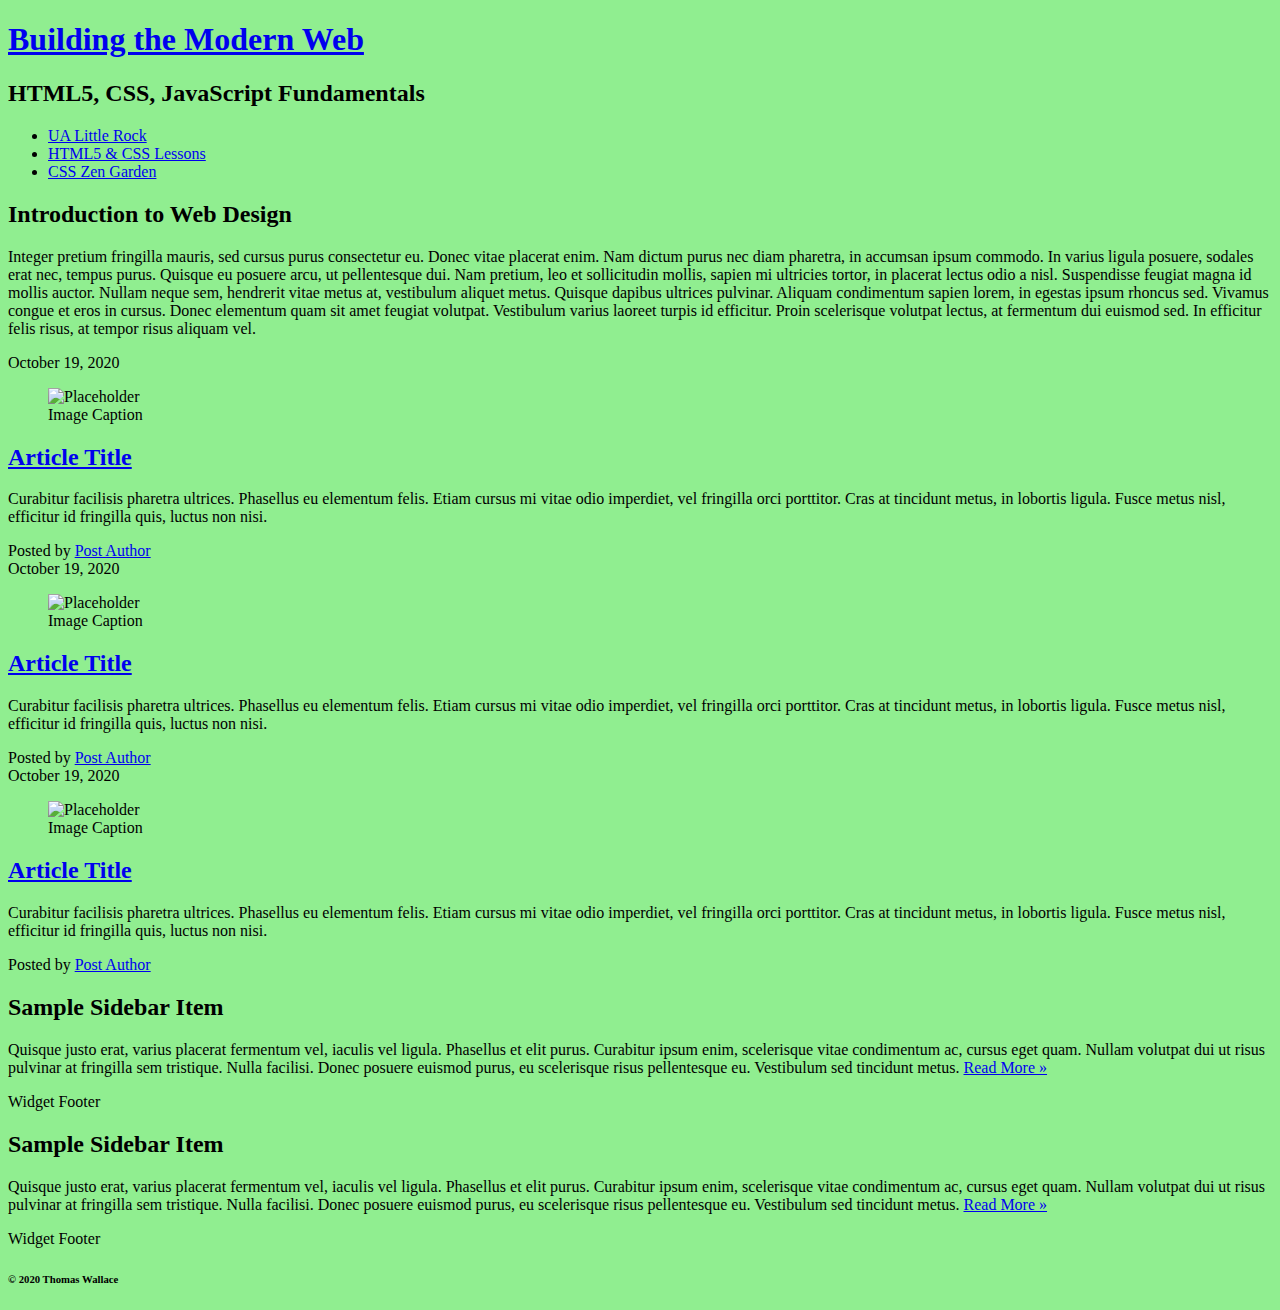
==== css-demo/index.html @ fe688908 "HTML Prototype Gordo Document" ====
<!DOCTYPE html>
<html lang="en">

<head>
  <title>IFSC 1310 - Prototype</title>
  <meta charset="UTF-8" />
  <meta name="description" content="Keyword rich narrative on site purpose" />
  <meta name="author" content="Thomas Wallace" />
  <link rel="stylesheet" href="assets/css/style.css" type="text/css" />
</head>


<body>
  <header role="banner" class="primary">
    <h1><a href="index.html">Building the Modern Web</a></h1>
    <h2>HTML5, CSS, JavaScript Fundamentals</h2>
    <nav role="navigation">
      <ul>
        <li><a href="https://ualr.edu/">UA Little Rock</a></li>
        <li><a href="http://learn.shayhowe.com/html-css/getting-to-know-html/">HTML5 & CSS Lessons</a></li>
        <li><a href="http://www.csszengarden.com/">CSS Zen Garden</a></li>
      </ul>
    </nav>
  </header>
  <section id="intro" class="container">
    <h2>Introduction to Web Design</h2>
    <p>Integer pretium fringilla mauris, sed cursus purus consectetur eu. Donec vitae placerat enim. Nam dictum purus nec diam pharetra, in accumsan ipsum commodo. In varius ligula posuere, sodales erat nec, tempus purus. Quisque eu posuere arcu, ut pellentesque
      dui. Nam pretium, leo et sollicitudin mollis, sapien mi ultricies tortor, in placerat lectus odio a nisl. Suspendisse feugiat magna id mollis auctor. Nullam neque sem, hendrerit vitae metus at, vestibulum aliquet metus. Quisque dapibus ultrices
      pulvinar. Aliquam condimentum sapien lorem, in egestas ipsum rhoncus sed. Vivamus congue et eros in cursus. Donec elementum quam sit amet feugiat volutpat. Vestibulum varius laoreet turpis id efficitur. Proin scelerisque volutpat lectus, at fermentum
      dui euismod sed. In efficitur felis risus, at tempor risus aliquam vel.</p>
  </section>

  <section id="content" class="container">
    <article class="post">
      <header>
        <time class="post-date" datetime="2020-10-19">October 19, 2020</time>
        <figure>
          <img src="http://placehold.it/300x200?text=Placeholder+Image" alt="Placeholder" />
          <figcaption>Image Caption</figcaption>
        </figure>
        <h2> <a href="#" rel="bookmark" title="link to this post">Article Title</a> </h2>
      </header>
      <p>Curabitur facilisis pharetra ultrices. Phasellus eu elementum felis. Etiam cursus mi vitae odio imperdiet, vel fringilla orci porttitor. Cras at tincidunt metus, in lobortis ligula. Fusce metus nisl, efficitur id fringilla quis, luctus non nisi.
        </p>
      <footer class="post-meta"> Posted by <a href="#">Post Author</a></footer>
    </article>
    <article class="post">
      <header>
        <time class="post-date" datetime="2020-10-19">October 19, 2020</time>
        <figure>
          <img src="http://placehold.it/300x200?text=Placeholder+Image" alt="Placeholder" />
          <figcaption>Image Caption</figcaption>
        </figure>
        <h2> <a href="#" rel="bookmark" title="link to this post">Article Title</a> </h2>
      </header>
      <p>Curabitur facilisis pharetra ultrices. Phasellus eu elementum felis. Etiam cursus mi vitae odio imperdiet, vel fringilla orci porttitor. Cras at tincidunt metus, in lobortis ligula. Fusce metus nisl, efficitur id fringilla quis, luctus non nisi.
        </p>
      <footer class="post-meta"> Posted by <a href="#">Post Author</a></footer>
    </article>
    <article class="post">
      <header>
       <time class="post-date" datetime="2020-10-19">October 19, 2020</time>
        <figure>
          <img src="http://placehold.it/300x200?text=Placeholder+Image" alt="Placeholder" />
          <figcaption>Image Caption</figcaption>
        </figure>
        <h2> <a href="#" rel="bookmark" title="link to this post">Article Title</a> </h2>
      </header>
      <p>Curabitur facilisis pharetra ultrices. Phasellus eu elementum felis. Etiam cursus mi vitae odio imperdiet, vel fringilla orci porttitor. Cras at tincidunt metus, in lobortis ligula. Fusce metus nisl, efficitur id fringilla quis, luctus non nisi.</p>
      <footer class="post-meta"> Posted by <a href="#">Post Author</a></footer>
    </article>
  </section>
  <aside role="complementary">
    <div class="container">
      <article class="widget">
        <header>
          <h2>Sample Sidebar Item </h2>
        </header>
        <p>Quisque justo erat, varius placerat fermentum vel, iaculis vel ligula. Phasellus et elit purus. Curabitur ipsum enim, scelerisque vitae condimentum ac, cursus eget quam. Nullam volutpat dui ut risus pulvinar at fringilla sem tristique. Nulla facilisi.
          Donec posuere euismod purus, eu scelerisque risus pellentesque eu. Vestibulum sed tincidunt metus. <a href="#">Read More &raquo;</a></p>
        <footer>Widget Footer</footer>
      </article>
      <article class="widget">
        <header>
          <h2>Sample Sidebar Item </h2>
        </header>
        <p>Quisque justo erat, varius placerat fermentum vel, iaculis vel ligula. Phasellus et elit purus. Curabitur ipsum enim, scelerisque vitae condimentum ac, cursus eget quam. Nullam volutpat dui ut risus pulvinar at fringilla sem tristique. Nulla facilisi.
          Donec posuere euismod purus, eu scelerisque risus pellentesque eu. Vestibulum sed tincidunt metus. <a href="#">Read More &raquo;</a></p>
        <footer>Widget Footer</footer>
      </article>
    </div>
  </aside>
  <!--#secondary -->
  <!--#content -->

  <footer id="colophon" role="contentinfo">
    <h6>&copy; 2020 Thomas Wallace</h6>
  </footer>
</body>

</html>
---- css-demo/assets/css/style.css ----
body{
    background-color:lightgreen;
}
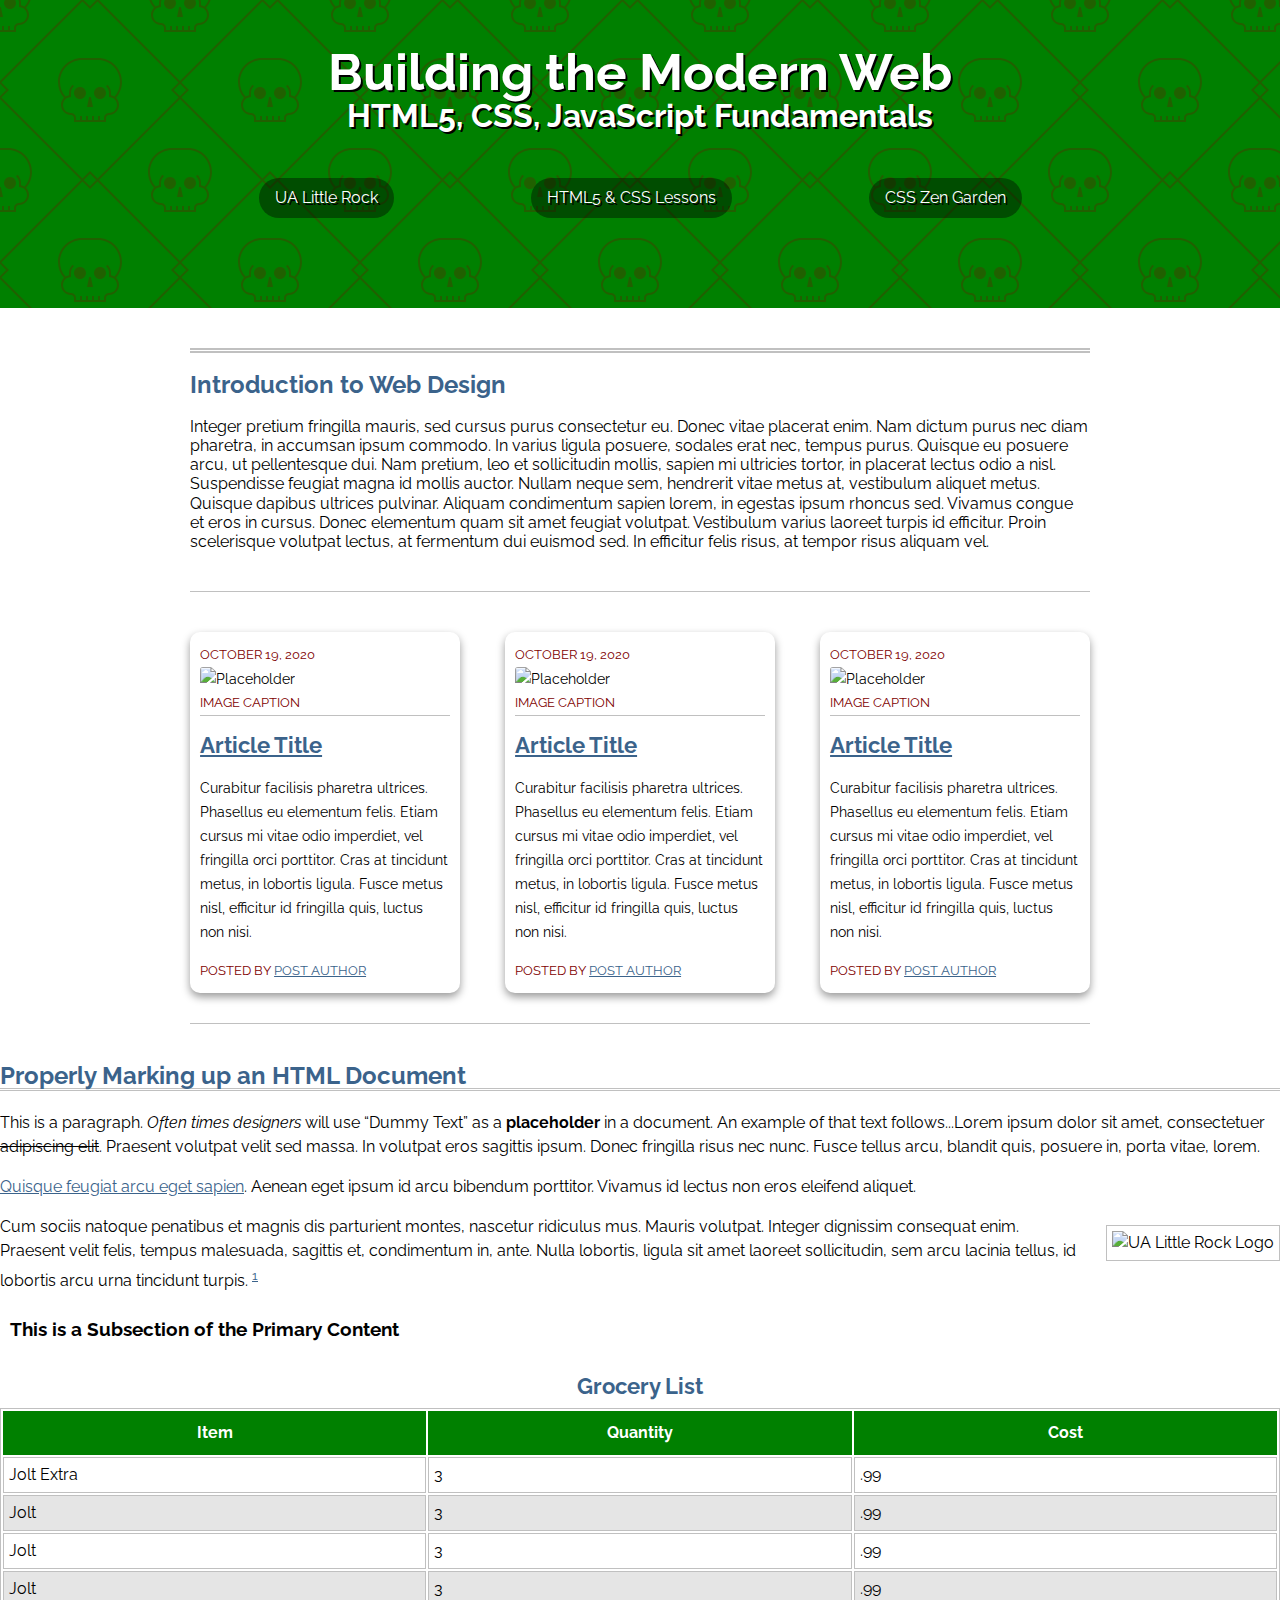
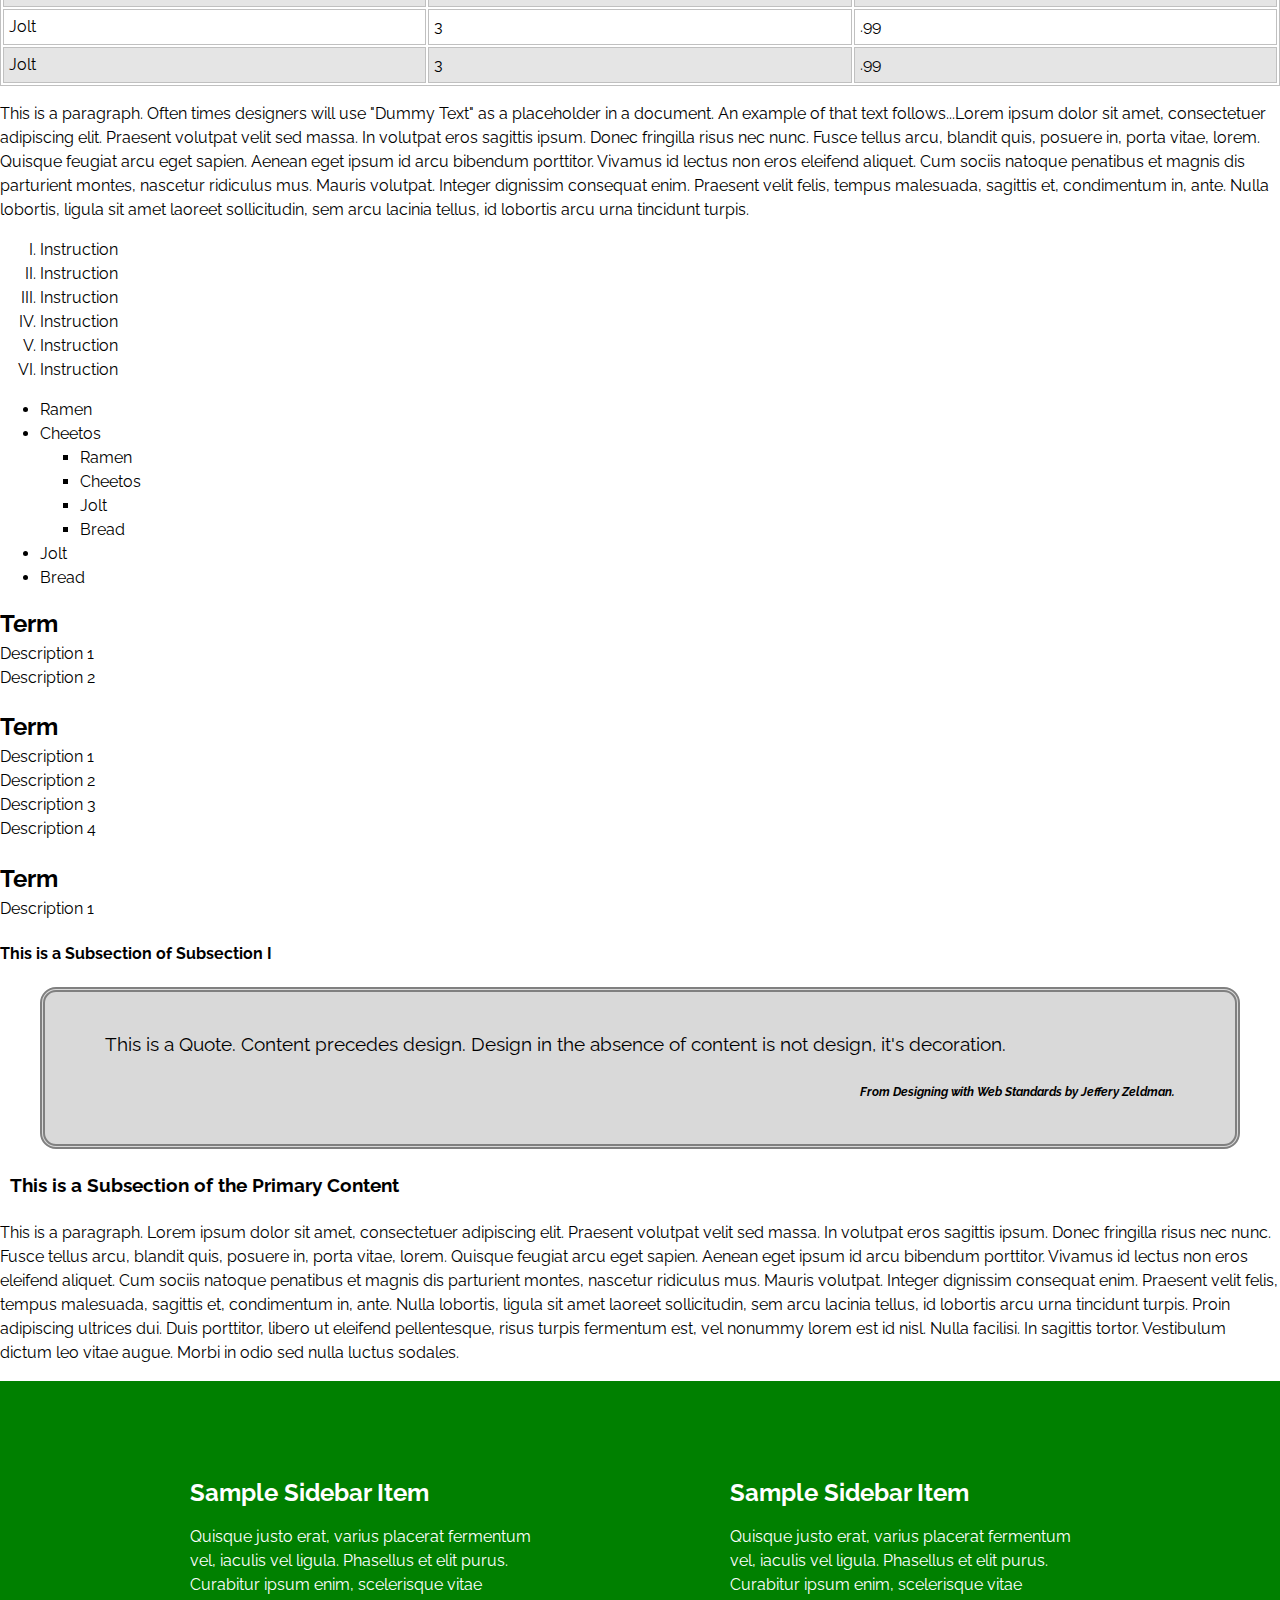
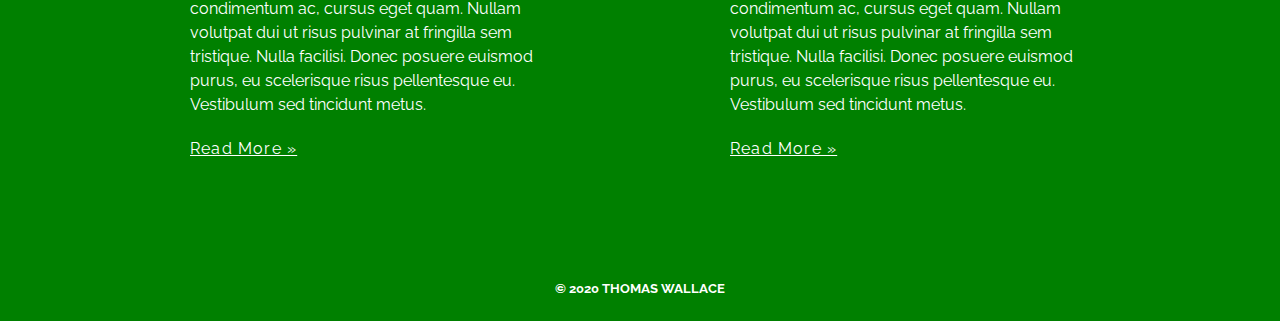
==== commit a704b2b9: "Fall 2020 Work" ====
--- a/css-demo/index.html
+++ b/css-demo/index.html
@@ -1,11 +1,12 @@
 <!DOCTYPE html>
 <html lang="en">
 
-<head>
-  <title>IFSC 1310 - Prototype</title>
+<head >
+  <title>IFSC 1310 - CSS Demo</title>
   <meta charset="UTF-8" />
   <meta name="description" content="Keyword rich narrative on site purpose" />
   <meta name="author" content="Thomas Wallace" />
+  <link href="https://fonts.googleapis.com/css2?family=Raleway&display=swap" rel="stylesheet">
   <link rel="stylesheet" href="assets/css/style.css" type="text/css" />
 </head>
 
@@ -70,6 +71,122 @@
       <footer class="post-meta"> Posted by <a href="#">Post Author</a></footer>
     </article>
   </section>
+  
+  <section id="additional-elements">
+  <h2>Properly Marking up an HTML Document</h2>
+  <!--(Primary Content Heading)-->
+
+  <p>This is a paragraph. <em>Often times designers</em> will use <q>Dummy Text</q> as a <strong>placeholder</strong> in a document. An example of that text follows...Lorem ipsum dolor sit amet, consectetuer <del>adipiscing elit</del>. Praesent volutpat
+    velit sed massa. In volutpat eros sagittis ipsum. Donec fringilla risus nec nunc. Fusce tellus arcu, blandit quis, posuere in, porta vitae, lorem.</p>
+
+  <p> <a href="#">Quisque feugiat arcu eget sapien</a>. <span class="foo">Aenean</span> eget ipsum id arcu bibendum porttitor. Vivamus id lectus non eros eleifend aliquet.</p>
+  <p> <img src="https://thomaswallace.net/wp-content/uploads/2018/02/ualr.png" class="img-right" alt="UA Little Rock Logo" />Cum sociis natoque penatibus et magnis dis parturient montes, nascetur ridiculus mus. Mauris volutpat. Integer dignissim consequat enim. Praesent velit felis,
+    tempus malesuada, sagittis et, condimentum in, ante. Nulla lobortis, ligula sit amet laoreet sollicitudin, sem arcu lacinia tellus, id lobortis arcu urna tincidunt turpis. <sup><a href="#">1</a></sup> </p>
+
+  <h3>This is a Subsection of the Primary Content</h3>
+  <!-- (Subsection I)-->
+
+  <table>
+    <caption>Grocery List</caption>
+    <thead>
+      <!--Design Time Attribute - Remove before Prodution-->
+      <tr>
+        <th scope="col">Item</th>
+        <th scope="col">Quantity</th>
+        <th scope="col">Cost</th>
+      </tr>
+    </thead>
+    <tr>
+      <td>Jolt Extra</td>
+      <td>3</td>
+      <td>.99</td>
+    </tr>
+    <tr>
+      <td>Jolt</td>
+      <td>3</td>
+      <td>.99</td>
+    </tr>
+    <tr>
+      <td>Jolt</td>
+      <td>3</td>
+      <td>.99</td>
+    </tr>
+    <tr>
+      <td>Jolt</td>
+      <td>3</td>
+      <td>.99</td>
+    </tr>
+    <tr>
+      <td>Jolt</td>
+      <td>3</td>
+      <td>.99</td>
+    </tr>
+    <tr>
+      <td>Jolt</td>
+      <td>3</td>
+      <td>.99</td>
+    </tr>
+  </table>
+
+  <p>This is a paragraph. Often times designers will use "Dummy Text" as a placeholder in a document. An example of that text follows...Lorem ipsum dolor sit amet, consectetuer adipiscing elit. Praesent volutpat velit sed massa. In volutpat eros sagittis
+    ipsum. Donec fringilla risus nec nunc. Fusce tellus arcu, blandit quis, posuere in, porta vitae, lorem. Quisque feugiat arcu eget sapien. Aenean eget ipsum id arcu bibendum porttitor. Vivamus id lectus non eros eleifend aliquet. Cum sociis natoque
+    penatibus et magnis dis parturient montes, nascetur ridiculus mus. Mauris volutpat. Integer dignissim consequat enim. Praesent velit felis, tempus malesuada, sagittis et, condimentum in, ante. Nulla lobortis, ligula sit amet laoreet sollicitudin,
+    sem arcu lacinia tellus, id lobortis arcu urna tincidunt turpis.</p>
+
+  <!--This is a list of instructions.-->
+
+  <ol>
+    <li>Instruction</li>
+    <li>Instruction</li>
+    <li>Instruction</li>
+    <li>Instruction</li>
+    <li>Instruction</li>
+    <li>Instruction</li>
+  </ol>
+
+  <!--This is a list of items to purchase at the grocery store.-->
+
+  <ul>
+    <li>Ramen</li>
+    <li>Cheetos
+      <ul>
+        <li>Ramen</li>
+        <li>Cheetos</li>
+        <li>Jolt</li>
+        <li>Bread</li>
+      </ul>
+    </li>
+    <li>Jolt</li>
+    <li>Bread</li>
+  </ul>
+
+  <!--This is an Example of how we should mark up a term and its description(s)-->
+  <dl>
+    <dt>Term</dt>
+    <dd>Description 1</dd>
+    <dd>Description 2</dd>
+    <dt>Term</dt>
+    <dd>Description 1</dd>
+    <dd>Description 2</dd>
+    <dd>Description 3</dd>
+    <dd>Description 4</dd>
+    <dt>Term</dt>
+    <dd>Description 1</dd>
+  </dl>
+
+  <h4>This is a Subsection of Subsection I</h4>
+
+  <blockquote>This is a Quote. Content precedes design. Design in the absence of content is not design, it's decoration. <cite>From Designing with Web Standards by Jeffery Zeldman.</cite></blockquote>
+
+  <h3>This is a Subsection of the Primary Content</h3>
+  <!--(Subsection II)-->
+
+  <p>This is a paragraph. Lorem ipsum dolor sit amet, consectetuer adipiscing elit. Praesent volutpat velit sed massa. In volutpat eros sagittis ipsum. Donec fringilla risus nec nunc. Fusce tellus arcu, blandit quis, posuere in, porta vitae, lorem. Quisque
+    feugiat arcu eget sapien. Aenean eget ipsum id arcu bibendum porttitor. Vivamus id lectus non eros eleifend aliquet. Cum sociis natoque penatibus et magnis dis parturient montes, nascetur ridiculus mus. Mauris volutpat. Integer dignissim consequat
+    enim. Praesent velit felis, tempus malesuada, sagittis et, condimentum in, ante. Nulla lobortis, ligula sit amet laoreet sollicitudin, sem arcu lacinia tellus, id lobortis arcu urna tincidunt turpis. Proin adipiscing ultrices dui. Duis porttitor,
+    libero ut eleifend pellentesque, risus turpis fermentum est, vel nonummy lorem est id nisl. Nulla facilisi. In sagittis tortor. Vestibulum dictum leo vitae augue. Morbi in odio sed nulla luctus sodales.</p>
+</section>
+
   <aside role="complementary">
     <div class="container">
       <article class="widget">
--- a/css-demo/assets/css/style.css
+++ b/css-demo/assets/css/style.css
@@ -1,3 +1,329 @@
+/* ---------------Box Sizing----------------- */
+
+html {
+  box-sizing: border-box;
+}
+*,
+*:before,
+*:after {
+  box-sizing: inherit;
+
+}
+
+/* ---------------Utility Styles----------------- */
+.container{
+  width:80vw;
+  margin: 40px auto;
+  max-width: 900px;
+}
+
+.img-right{
+  float:right;
+  padding:5px;
+  border:1px solid #c0c0c0;
+  margin: 10px 0px 10px 20px;
+}
+
+.img-left{
+  float:left;
+  padding:5px;
+  border:1px solid #c0c0c0;
+  margin: 10px 20px 10px 0px;
+}
+
+.img-center{
+  display:block;
+  padding:5px;
+  border:1px solid #c0c0c0;
+  margin: 20px auto;
+}
+
+/* ---------------Responsive Images----------------- */
+img{
+  max-width:100%;
+  height: auto;
+}
+
+/* ---------------Global Styles----------------- */
 body{
-    background-color:lightgreen;
-}+  font-family: 'Raleway', sans-serif;
+  margin:0;
+  line-height:1.5em;
+}
+
+header.primary{
+  background-color:green;
+  text-align:center;
+  color:white;
+  text-shadow:2px 2px  #000;
+  /* LONGFORM */
+  padding-top:40px;
+  padding-right: 40px;
+  padding-bottom: 40px;
+  padding-left: 40px;
+  
+  /* SHORTHAND TOP/BOTTOM, LEFT/RIGHT */
+    padding: 20px 40px;
+
+
+ /* SHORTFORM T, R, B, L*/
+  padding: 40px 40px 60px 40px;
+  
+background-image: url("data:image/svg+xml,%3Csvg width='180' height='180' viewBox='0 0 180 180' xmlns='http://www.w3.org/2000/svg'%3E%3Cpath d='M82.42 180h-1.415L0 98.995v-2.827L6.167 90 0 83.833V81.004L81.005 0h2.827L90 6.167 96.167 0H98.996L180 81.005v2.827L173.833 90 180 96.167V98.996L98.995 180h-2.827L90 173.833 83.833 180H82.42zm0-1.414L1.413 97.58 8.994 90l-7.58-7.58L82.42 1.413 90 8.994l7.58-7.58 81.006 81.005-7.58 7.58 7.58 7.58-81.005 81.006-7.58-7.58-7.58 7.58zM175.196 0h-25.832c1.033 2.924 2.616 5.59 4.625 7.868C152.145 9.682 151 12.208 151 15c0 5.523 4.477 10 10 10 1.657 0 3 1.343 3 3v4h16V0h-4.803c.51.883.803 1.907.803 3 0 3.314-2.686 6-6 6s-6-2.686-6-6c0-1.093.292-2.117.803-3h10.394-13.685C161.18.938 161 1.948 161 3v4c-4.418 0-8 3.582-8 8s3.582 8 8 8c2.76 0 5 2.24 5 5v2h4v-4h2v4h4v-4h2v4h2V0h-4.803zm-15.783 0c-.27.954-.414 1.96-.414 3v2.2c-1.25.254-2.414.74-3.447 1.412-1.716-1.93-3.098-4.164-4.054-6.612h7.914zM180 17h-3l2.143-10H180v10zm-30.635 163c-.884-2.502-1.365-5.195-1.365-8 0-13.255 10.748-24 23.99-24H180v32h-30.635zm12.147 0c.5-1.416 1.345-2.67 2.434-3.66l-1.345-1.48c-1.498 1.364-2.62 3.136-3.186 5.14H151.5c-.97-2.48-1.5-5.177-1.5-8 0-12.15 9.84-22 22-22h8v30h-18.488zm13.685 0c-1.037-1.793-2.976-3-5.197-3-2.22 0-4.16 1.207-5.197 3h10.394zM0 148h8.01C21.26 148 32 158.742 32 172c0 2.805-.48 5.498-1.366 8H0v-32zm0 2h8c12.15 0 22 9.847 22 22 0 2.822-.53 5.52-1.5 8h-7.914c-.567-2.004-1.688-3.776-3.187-5.14l-1.346 1.48c1.09.99 1.933 2.244 2.434 3.66H0v-30zm15.197 30c-1.037-1.793-2.976-3-5.197-3-2.22 0-4.16 1.207-5.197 3h10.394zM0 32h16v-4c0-1.657 1.343-3 3-3 5.523 0 10-4.477 10-10 0-2.794-1.145-5.32-2.992-7.134C28.018 5.586 29.6 2.924 30.634 0H0v32zm0-2h2v-4h2v4h4v-4h2v4h4v-2c0-2.76 2.24-5 5-5 4.418 0 8-3.582 8-8s-3.582-8-8-8V3c0-1.052-.18-2.062-.512-3H0v30zM28.5 0c-.954 2.448-2.335 4.683-4.05 6.613-1.035-.672-2.2-1.16-3.45-1.413V3c0-1.04-.144-2.046-.414-3H28.5zM0 17h3L.857 7H0v10zM15.197 0c.51.883.803 1.907.803 3 0 3.314-2.686 6-6 6S4 6.314 4 3c0-1.093.292-2.117.803-3h10.394zM109 115c-1.657 0-3 1.343-3 3v4H74v-4c0-1.657-1.343-3-3-3-5.523 0-10-4.477-10-10 0-2.793 1.145-5.318 2.99-7.132C60.262 93.638 58 88.084 58 82c0-13.255 10.748-24 23.99-24h16.02C111.26 58 122 68.742 122 82c0 6.082-2.263 11.636-5.992 15.866C117.855 99.68 119 102.206 119 105c0 5.523-4.477 10-10 10zm0-2c-2.76 0-5 2.24-5 5v2h-4v-4h-2v4h-4v-4h-2v4h-4v-4h-2v4h-4v-4h-2v4h-4v-2c0-2.76-2.24-5-5-5-4.418 0-8-3.582-8-8s3.582-8 8-8v-4c0-2.64 1.136-5.013 2.946-6.66L72.6 84.86C70.39 86.874 69 89.775 69 93v2.2c-1.25.254-2.414.74-3.447 1.412C62.098 92.727 60 87.61 60 82c0-12.15 9.84-22 22-22h16c12.15 0 22 9.847 22 22 0 5.61-2.097 10.728-5.55 14.613-1.035-.672-2.2-1.16-3.45-1.413V93c0-3.226-1.39-6.127-3.6-8.14l-1.346 1.48C107.864 87.987 109 90.36 109 93v4c4.418 0 8 3.582 8 8s-3.582 8-8 8zM90.857 97L93 107h-6l2.143-10h1.714zM80 99c3.314 0 6-2.686 6-6s-2.686-6-6-6-6 2.686-6 6 2.686 6 6 6zm20 0c3.314 0 6-2.686 6-6s-2.686-6-6-6-6 2.686-6 6 2.686 6 6 6z' fill='%23800000' fill-opacity='.25' fill-rule='evenodd'/%3E%3C/svg%3E");
+}
+
+header.primary h1 {
+  font-size: 3.2rem;
+  margin: 20px 0;
+}
+
+header.primary h1 a{
+  text-decoration: none;
+  color: #ffffff;
+}
+
+header.primary h2{
+  font-size:2rem;
+  margin:20px auto 40px; /*top, left/right, bottom */
+}
+
+header.primary nav {
+  width:80vw;
+  margin: 20px auto;
+  max-width: 900px;
+}
+
+ header.primary nav ul{
+ display:flex;
+ flex-direction:row;
+ justify-content:space-around;
+ padding:0;
+}
+
+header.primary nav ul li{
+  list-style-type: none;
+  padding: 10px;
+}
+
+header.primary nav ul li a:link,header.primary nav ul li a:visited{
+  color: white;
+  background-color: #000000;
+   background-color:rgba(0,0,0,.4);
+  text-decoration: none;
+  padding: 8px 16px;
+  border-radius:20px;
+  transition:.5s;
+}
+ 
+header.primary nav ul li a:hover, header.primary nav ul li a:active{
+  background-color:rgba(0,0,0,.8);
+}
+
+#intro{
+  border-bottom: 1px solid #c0c0c0;
+  padding-bottom: 1.5em;
+  border-top: 5px double #c0c0c0;
+}
+
+#intro p{
+  line-height:1.2em;
+}
+
+#intro h2{
+  color:#3b638b;
+}
+
+#content{
+  display: flex;
+  flex-direction: row;
+  justify-content: space-between;
+  padding-bottom: 30px;
+  border-bottom:1px solid #c0c0c0;
+}
+
+#content article.post{
+  width:30%;
+  box-shadow:0 4px 8px rgba(0,0,0,.4);
+  padding:.7em;
+  transition:.5s;
+  border-radius:10px;
+  font-size:.9rem;
+}
+
+#content article.post:hover{
+  box-shadow:0 4px 8px rgba(0,0,0,.4);
+}
+
+#content .post figure{
+  margin:0;
+  border-bottom: 1px solid #c0c0c0;
+}
+
+#content article time, #content article figcaption, #content article footer{
+  font-size:.8rem;
+  text-transform:uppercase;
+  color:maroon;
+}
+
+#content article img{
+  border-radius:3px;
+}
+
+.post a:link, .post a:visited{
+  color:#3b638b;
+}
+
+/*------Attribute Selector------*/
+aside[role="complementary"]{
+ background-color:green;
+  color:#ffffff;
+  padding:2.5rem;
+}
+
+aside .container{
+  display:flex;
+  flex-direction:row;
+  justify-content:space-between;
+}
+
+aside article.widget{
+  width:40%;
+}
+
+aside a:link, aside a:visited{
+  color:#fff;
+  display:block;
+  margin-top:20px;
+  letter-spacing:1.2px;
+}
+
+aside article footer{
+  display:none;
+}
+
+aside a:hover, aside a:active{
+  text-decoration:none;
+}
+
+footer#colophon{
+  background-color:green;
+}
+
+#colophon h6{
+  padding:20px;
+  margin:auto;
+  color:#fff;
+  text-align:center;
+  font-size:.8rem;
+  text-transform:uppercase;
+}
+
+#additional-elements h2{
+  color:#3b638b;
+  border-bottom:3px double #c0c0c0;
+}
+
+#additional-elements a:link,#additional-elements a:visited{
+  color:#3b638b;
+}
+
+#additional-elements a:visited,#additional-elements a:active{
+text-decoration:none;
+}
+
+#additional-elements h3{
+  border-left:5px single #3b638b;
+  padding: 5px 10px;
+}
+
+#additional-elements ol{
+  list-style-type:upper-roman;
+}
+
+#additional-elements ul ul{
+  list-style-type:square;
+}
+
+#additional-elements dt{
+  font-weight:bold;
+  font-size:1.5rem;
+}
+
+#additional-elements dl{
+line-height:1.5;
+}
+
+#additional-elements dd{
+margin:0;
+}
+
+dd + dt{
+  margin-top:1.2rem;
+}
+
+#additional-elements blockquote{
+background: rgba(0,0,0,.15);
+padding: 40px 60px;
+border: 5px double grey;
+border-radius:16px;
+font-size:1.2em;  
+}
+
+#additional-elements cite{
+display:block;
+font-size:.6em;
+text-align:right;
+margin-top:1.5rem;
+font-weight:bold;
+}
+
+
+
+table{
+  width:100%;
+  border: 1px solid #c0c0c0;
+  border-collaspe:collapse;
+}
+
+table caption {
+  color:#3b638b;
+  padding: 10px;
+  font-weight:bold;
+  font-size:1.4rem;
+}
+
+table td{
+  border: 1px solid #c0c0c0;
+  padding:5px;
+}
+
+table tr:nth-child(even){
+  background: rgba(0,0,0,.1)
+}
+
+table tr:hover{
+   background: rgba(0,0,0,.2)
+}
+
+table th{
+  background-color:green;
+  color:#fff;
+  width:33%;
+  padding:10px;
+}
+
+
+
+
+@media screen and (max-width:690px) {
+  header.primary nav ul{
+    flex-direction: column;
+    max-width: 400px;
+    margin: 0 auto;
+  }
+}
+
+header.primary nav a{
+  display:block;
+}
+
